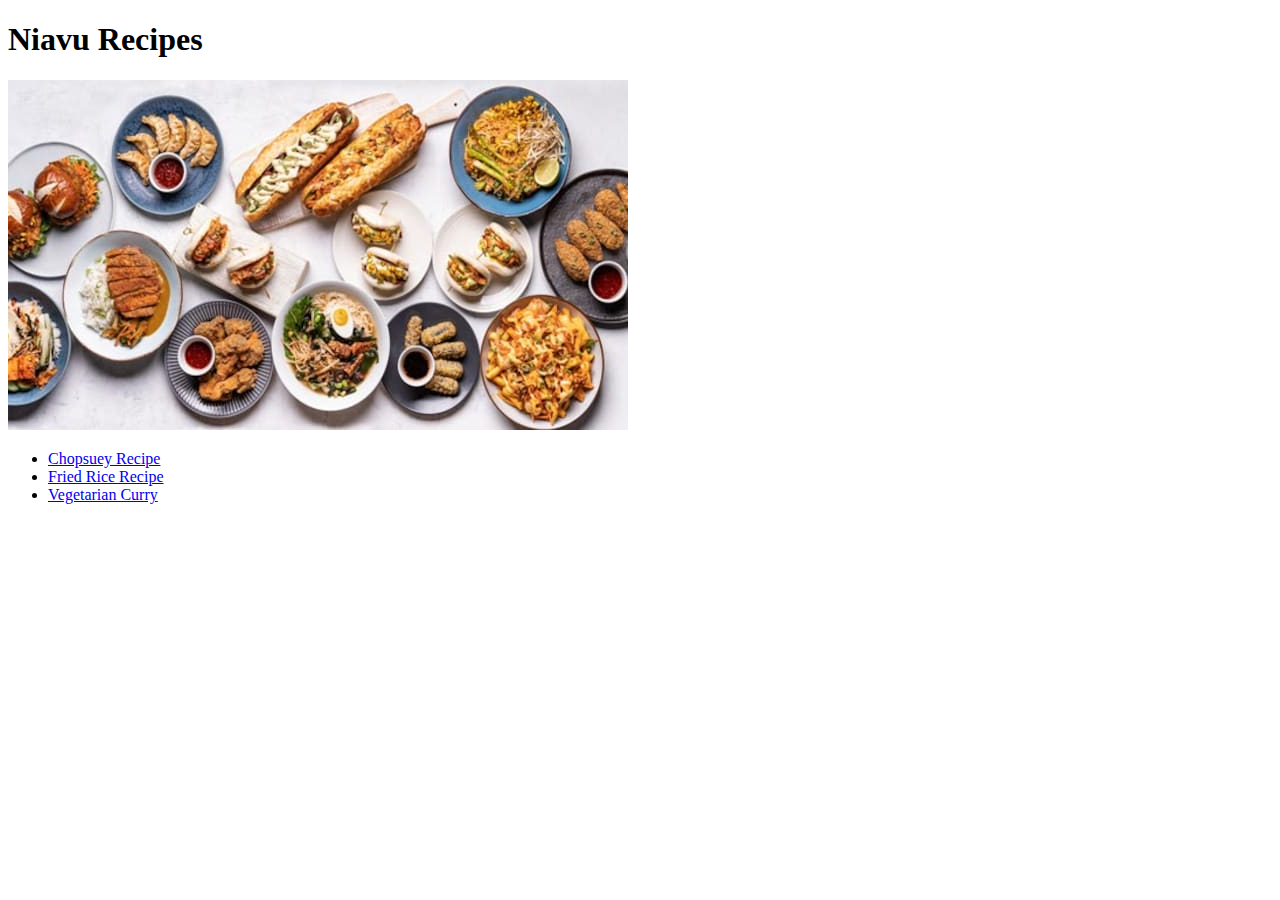
==== index.html @ 32d712ba "Add 3 recipes with instructions and images" ====
<!DOCTYPE html>
<html lang="en">
    <head>
        <meta charset="UTF-8">
        <meta name="viewport" content="width=device-width, initial-scale=1.0">
        <meta http-equiv="X-UA-Compatible" content="ie=edge">
        <title>Niavu Recipes</title>
        
    </head>
    <body>
        <header><h1>Niavu Recipes</h1></header>
        <img src="/images/dishes.jpeg" alt="picture of a variety of dishes">
        <ul>
            <li><a href="/recipes/chopsuey.html">Chopsuey Recipe</a></li>
            <li><a href="/recipes/fried_rice.html">Fried Rice Recipe</a></li>
            <li><a href="/recipes/vegetarian_curry.html">Vegetarian Curry</a></li>
        </ul>
    </body>
</html>
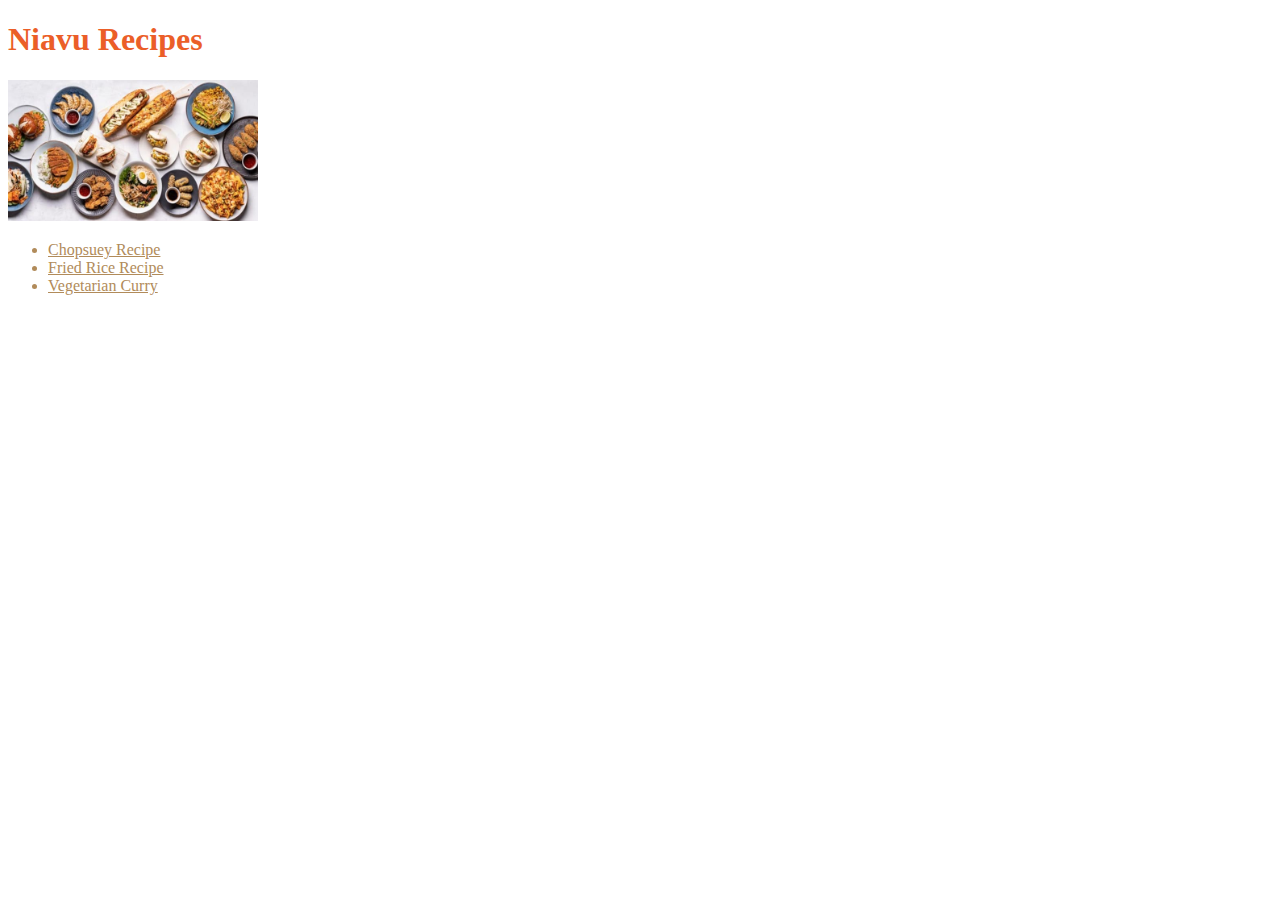
==== commit fad23951: "Fix img links add css and javascript with basic css" ====
--- a/index.html
+++ b/index.html
@@ -5,15 +5,15 @@
         <meta name="viewport" content="width=device-width, initial-scale=1.0">
         <meta http-equiv="X-UA-Compatible" content="ie=edge">
         <title>Niavu Recipes</title>
-        
+        <link rel="stylesheet" href="css/style.css" />
     </head>
     <body>
-        <header><h1>Niavu Recipes</h1></header>
-        <img src="/images/dishes.jpeg" alt="picture of a variety of dishes">
+        <h1>Niavu Recipes</h1>
+        <img class="fit-picture" src="images/dishes.jpeg" alt="picture of a variety of dishes"/>
         <ul>
-            <li><a href="/recipes/chopsuey.html">Chopsuey Recipe</a></li>
-            <li><a href="/recipes/fried_rice.html">Fried Rice Recipe</a></li>
-            <li><a href="/recipes/vegetarian_curry.html">Vegetarian Curry</a></li>
+            <li><a href="./recipes/chopsuey.html">Chopsuey Recipe</a></li>
+            <li><a href="./recipes/fried_rice.html">Fried Rice Recipe</a></li>
+            <li><a href="./recipes/vegetarian_curry.html">Vegetarian Curry</a></li>
         </ul>
     </body>
 </html>--- a/css/style.css
+++ b/css/style.css
@@ -0,0 +1,9 @@
+* {
+    color: #b18b5a;
+}
+h1 {
+    color: #eb5e28;
+}
+.fit-picture {
+    width: 250px;
+}